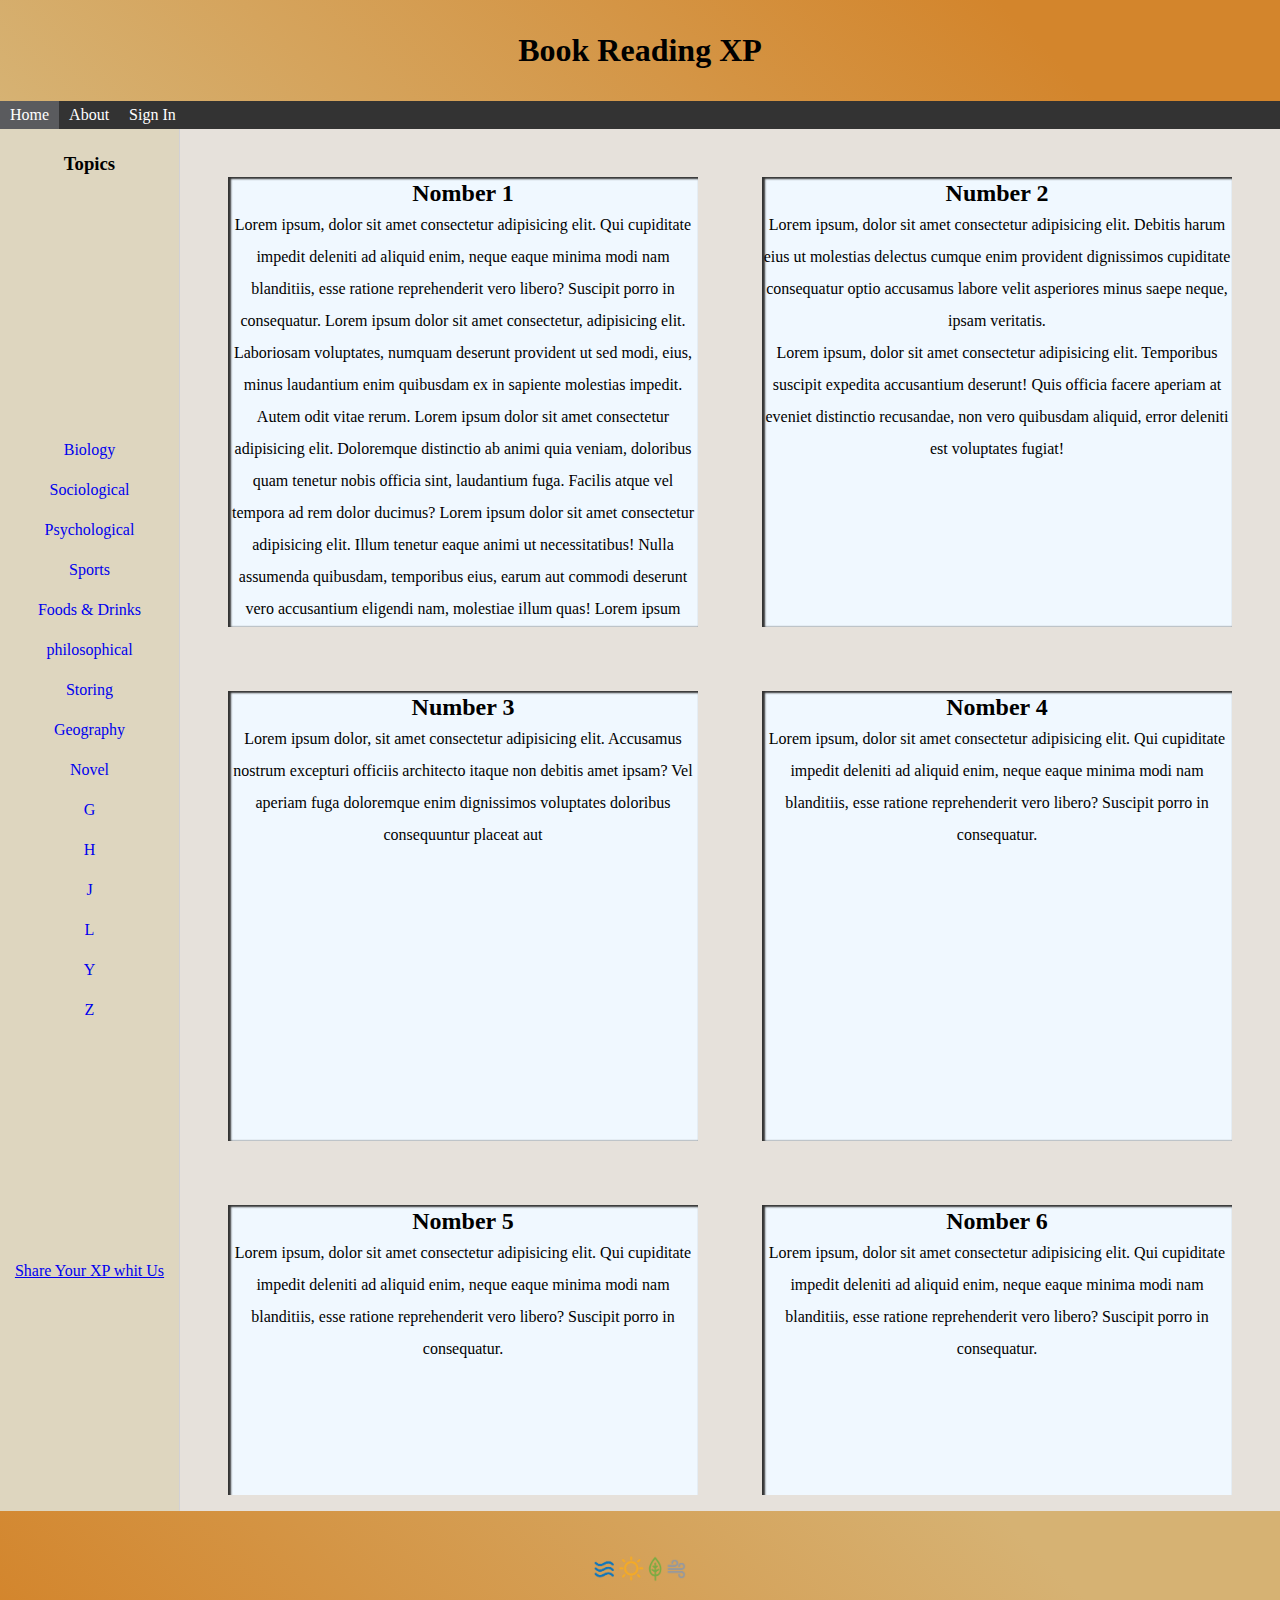
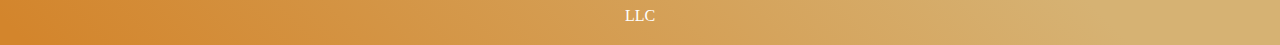
==== P1wGs/index.html @ cea7f640 "update responsivity" ====
<!DOCTYPE html>
<html lang="en">

<head>
    <meta charset="UTF-8">
    <meta name="viewport" content="width=device-width, initial-scale=1.0">
    <title>Document</title>
    <link rel="stylesheet" href="style.css">
</head>

<body>
    <header>
        <h1>Book Reading XP</h1>
        <div class="nav">
            <a href="index.html" class="active">Home</a>
            <a href="about.html" target="_blank">About</a>
            <a href="logIn.html">Sign In</a>
        </div>
    </header>



    <div class="container">
        <div class="sidebar">
                <!-- <aside> -->
                    <div class="li-top">
                        <h3>Topics</h3>
                    </div>
                    <div class="listItem">
                        <ul>
                            <li><a href="#">Biology</a></li>
                            <li><a href="#">Sociological</a></li>
                            <li><a href="#">Psychological</a></li>
                            <li><a href="#">Sports</a></li>
                            <li><a href="#">Foods & Drinks</a></li>
                            <li><a href="#">philosophical</a></li>
                            <li><a href="#">Storing</a></li>
                            <li><a href="#">Geography</a></li>
                            <li><a href="#">Novel</a></li>
                            <li><a href="#">G</a></li>
                            <li><a href="#">H</a></li>
                            <li><a href="#">J</a></li>
                            <li><a href="#">L</a></li>
                            <li><a href="#">Y</a></li>
                            <li><a href="#">Z</a></li>

                        </ul>
                    </div>
                    <div class="feed">
                       <a href="#">Share Your XP whit Us</a>
                    </div>

                <!-- </aside> -->
        </div>

        <main>
            <div class="mainContent">
                <div class="parent">
                    <div class="segment first">
                        <article>
                            <h2>Nomber 1</h2>
                            <p>Lorem ipsum, dolor sit amet consectetur adipisicing elit. Qui cupiditate impedit deleniti ad aliquid enim, neque eaque minima modi nam blanditiis, esse ratione reprehenderit vero libero? Suscipit porro in consequatur. Lorem ipsum dolor sit amet consectetur, adipisicing elit. Laboriosam voluptates, numquam deserunt provident ut sed modi, eius, minus laudantium enim quibusdam ex in sapiente molestias impedit. Autem odit vitae rerum. Lorem ipsum dolor sit amet consectetur adipisicing elit. Doloremque distinctio ab animi quia veniam, doloribus quam tenetur nobis officia sint, laudantium fuga. Facilis atque vel tempora ad rem dolor ducimus? Lorem ipsum dolor sit amet consectetur adipisicing elit. Illum tenetur eaque animi ut necessitatibus! Nulla assumenda quibusdam, temporibus eius, earum aut commodi deserunt vero accusantium eligendi nam, molestiae illum quas! Lorem ipsum dolor sit amet consectetur adipisicing elit. Incidunt suscipit sapiente dolores quae, quis nam amet minima cumque minus, non ea eius dolorum consequuntur, corporis quisquam sunt deserunt fuga odit. Lorem ipsum dolor sit amet consectetur adipisicing elit. Assumenda a quo accusamus? Aut eaque porro magnam eligendi beatae ut asperiores suscipit fuga sunt ipsam. Tempora culpa eos quod optio aliquid? Lorem ipsum dolor sit amet, consectetur adipisicing elit. Veritatis aliquid mollitia commodi earum sint repudiandae! Ullam nulla eaque molestias provident explicabo. Incidunt magnam dolorum nesciunt, aspernatur adipisci sit. Nam, ad.</p>
                          </article>
                    </div>
                    <div class="segment second">
                        <article>
                            <h2>Number 2</h2>
                            <p>Lorem ipsum, dolor sit amet consectetur adipisicing elit. Debitis harum eius ut molestias delectus cumque enim provident dignissimos cupiditate consequatur optio accusamus labore velit asperiores minus saepe neque, ipsam veritatis. <br>Lorem ipsum, dolor sit amet consectetur adipisicing elit. Temporibus suscipit expedita accusantium deserunt! Quis officia facere aperiam at eveniet distinctio recusandae, non vero quibusdam aliquid, error deleniti est voluptates fugiat!</p>
                          </article>
                    </div>
                    <div class="segment third">
                        <h2>Number 3</h2>
                        <p>Lorem ipsum dolor, sit amet consectetur adipisicing elit. Accusamus nostrum excepturi officiis architecto itaque non debitis amet ipsam? Vel aperiam fuga doloremque enim dignissimos voluptates doloribus consequuntur placeat aut</p>
                    </div>
                    <div class="segment forth">
                        <article>
                            <h2>Nomber 4</h2>
                            <p>Lorem ipsum, dolor sit amet consectetur adipisicing elit. Qui cupiditate impedit deleniti ad aliquid enim, neque eaque minima modi nam blanditiis, esse ratione reprehenderit vero libero? Suscipit porro in consequatur.</p>
                          </article>
                    </div>
                    <div class="segment fifth">
                        <article>
                            <h2>Nomber 5</h2>
                            <p>Lorem ipsum, dolor sit amet consectetur adipisicing elit. Qui cupiditate impedit deleniti ad aliquid enim, neque eaque minima modi nam blanditiis, esse ratione reprehenderit vero libero? Suscipit porro in consequatur.</p>
                          </article>
                    </div>
                    <div class="segment sixth">
                        <article>
                            <h2>Nomber 6</h2>
                            <p>Lorem ipsum, dolor sit amet consectetur adipisicing elit. Qui cupiditate impedit deleniti ad aliquid enim, neque eaque minima modi nam blanditiis, esse ratione reprehenderit vero libero? Suscipit porro in consequatur.</p>
                          </article>
                    </div>
                    <div class="segment seventh">
                        <article>
                            <h2>Nomber 7</h2>
                            <p>Lorem ipsum, dolor sit amet consectetur adipisicing elit. Qui cupiditate impedit deleniti ad aliquid enim, neque eaque minima modi nam blanditiis, esse ratione reprehenderit vero libero? Suscipit porro in consequatur.</p>
                          </article>
                    </div>
                </div>

            </div>
        </main>
    </div>
    

    



    <footer>
        <div class=""><i class="fa fa-twitter"><img src="img/kisspng-renewable-energy-solar-power-business-computer-ico-symbols-5ac409c51fe173.3225792515227969971306.png" title="llc"></i>
        </div>
        <div class="">
            <p>LLC</p>
        </div>
    </footer>
</body>

</html>
---- P1wGs/style.css ----
* {
    margin: 0;
    padding: 0;
    box-sizing: border-box;
}

body {
    text-align: center;
    display: grid;
    height: 150vh;
    background-color: #e6e1db;
    grid-template-rows: auto 1fr auto;
    grid-template-areas: "header" "header"
                         "sidebar" "main"
                         "footer" "footer";
    font-family: cursive;
}



header {
    position: fixed top;
    background: linear-gradient(45deg, #d6b273 2%, #d3852c 80%);
    text-align: center;
}
h1 {
padding: 1em;
}

header .nav {
    overflow: hidden;
    background-color: #333333;
    position: sticky;
    top: 0;
}

.nav a {
    color: white;
    text-decoration: none;
    padding: 5px 10px;
    text-align: center;
    float: left;
}

.nav a.active, .nav a:hover {
    background-color: #5a5b5e;
}


.container {
    display: grid;
    grid-template-columns: 20vh  auto;
}


.sidebar {
    display: grid;
    grid-area: "sidebar";
    text-align: center;
    background-color: rgb(222, 214, 191);
    border-right: 1px solid #d1d1d6;
}


@media(min-width:790px) {
    div.parent {
        display: grid;
        grid-template-columns: auto auto;
    }
}

@media(max-width:790px) {
    div.container {
        display: grid;
        grid-template-columns: auto;
        grid-template-areas: "header"
                              "main"
                              "footer";
    }
    header {
        grid-area: "header";
    }
    .mainContent {
        text-align: center;
        grid-area: "main";
        margin: 0;
    }
    footer {
        grid-area: "footer";
        position: fixed bottom;
    }
    .sidebar {
        display:none;
    }
}

.li-top {
    padding: 1.5em;
}

.listItem {
    text-shadow: 5px;
    line-height: 2.5rem;
    display: flex-start;
}
.listItem a {
    text-decoration:solid;
}

li ~ a:link {
    color: rgb(38, 38, 247);
}
li ~ a:visited {
    color: rgb(87, 202, 112);
}
li > a:hover {
    text-decoration: underline;
}
li ~ a:active {
    color: rgb(226, 56, 56);

}


main {
    display: grid;
    grid-area: "main";
}
.mainContent {
    padding: auto;
    margin: 1em;
    text-align: center;
    height: 150vh;
    overflow: auto;
}

.parent {
   text-align: center;
}

.segment {
    box-shadow: 2px 1px 2px 1px inset #333333;
    background-color: aliceblue;
    place-items: center;
    text-align: center;
    margin: 2em;
    line-height: 2rem;
    height: 50vh;
    width: auto;
    overflow: scroll;
    scroll-margin: 0;
}
.segment ~ p {
    display: flexbox;
}
.first {
   box-shadow: 2px 1px 2px 1px inset #333333;
}

.second {
    /* background-color: burlywood; */
}

.third {
    /* background-color: cornflowerblue; */
}
.forth {
    /* background-color: antiquewhite; */
}
.fifth {
    /* background-color: darkorchid; */
}
.sixth {
    /* background-color: greenyellow; */
}
.seventh {
    /* background-color: olivedrab; */
}

footer {
    display: grid;
    grid-area: "footer";
    position: fixed bottom;
    background: linear-gradient(45deg, #d3852c 2%, #d6b273 80%);
    text-align: center;
    padding: 20px;
    color: white;
}
footer img {
    width: 100px;
}
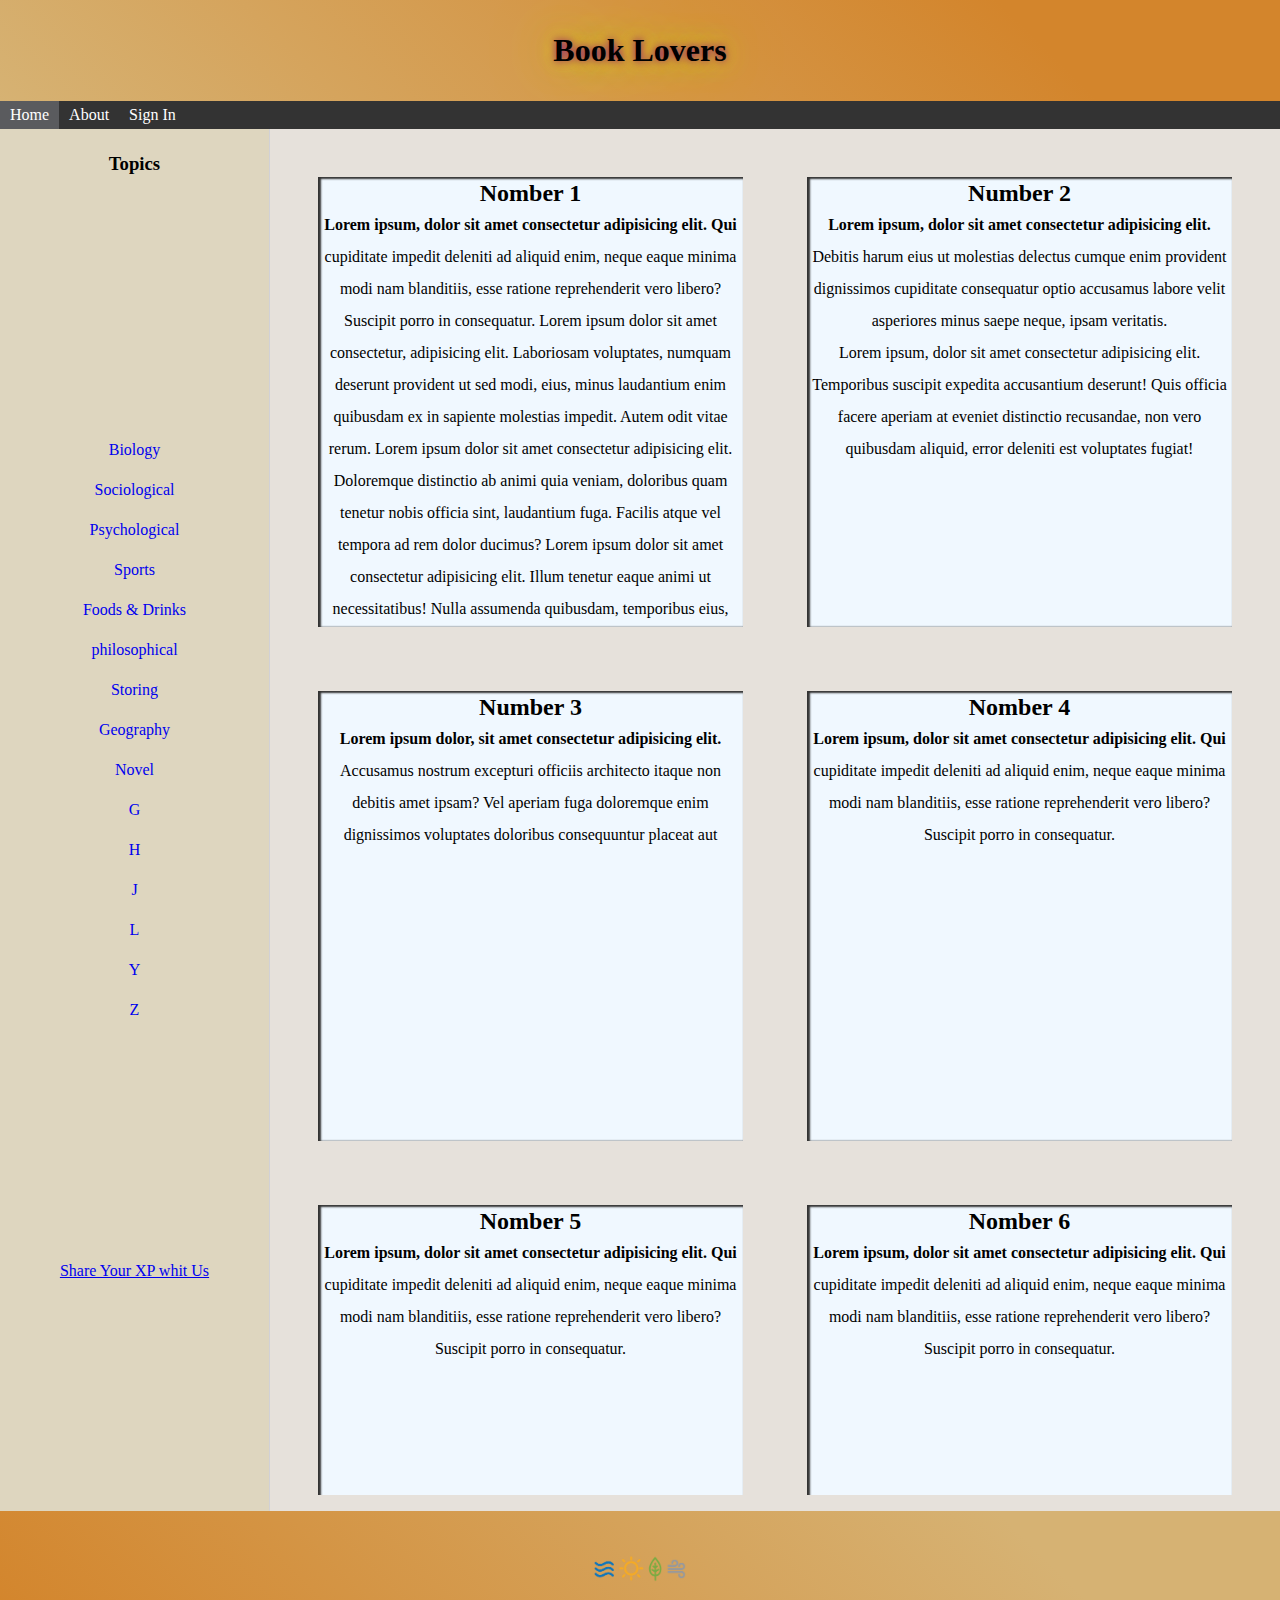
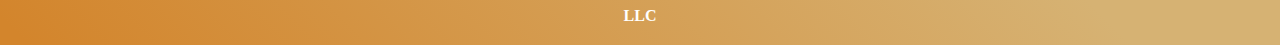
==== commit b55992d0: "update style.css" ====
--- a/P1wGs/index.html
+++ b/P1wGs/index.html
@@ -10,7 +10,7 @@
 
 <body>
     <header>
-        <h1>Book Reading XP</h1>
+        <h1 class="webname">Book Lovers</h1>
         <div class="nav">
             <a href="index.html" class="active">Home</a>
             <a href="about.html" target="_blank">About</a>
--- a/P1wGs/style.css
+++ b/P1wGs/style.css
@@ -25,6 +25,11 @@
 }
 h1 {
 padding: 1em;
+text-shadow:
+ 0 0 8px purple,
+ 0 0 16px gold,
+ 0 0 32px rgb(172, 182, 38),
+ 0 0 64px gold;
 }
 
 header .nav {
@@ -49,7 +54,7 @@
 
 .container {
     display: grid;
-    grid-template-columns: 20vh  auto;
+    grid-template-columns: 30vh  auto;
 }
 
 
@@ -59,6 +64,10 @@
     text-align: center;
     background-color: rgb(222, 214, 191);
     border-right: 1px solid #d1d1d6;
+}
+
+p::first-line {
+    font-weight: bold;
 }
 
 
@@ -123,6 +132,7 @@
 
 
 main {
+    width: 100%;
     display: grid;
     grid-area: "main";
 }
